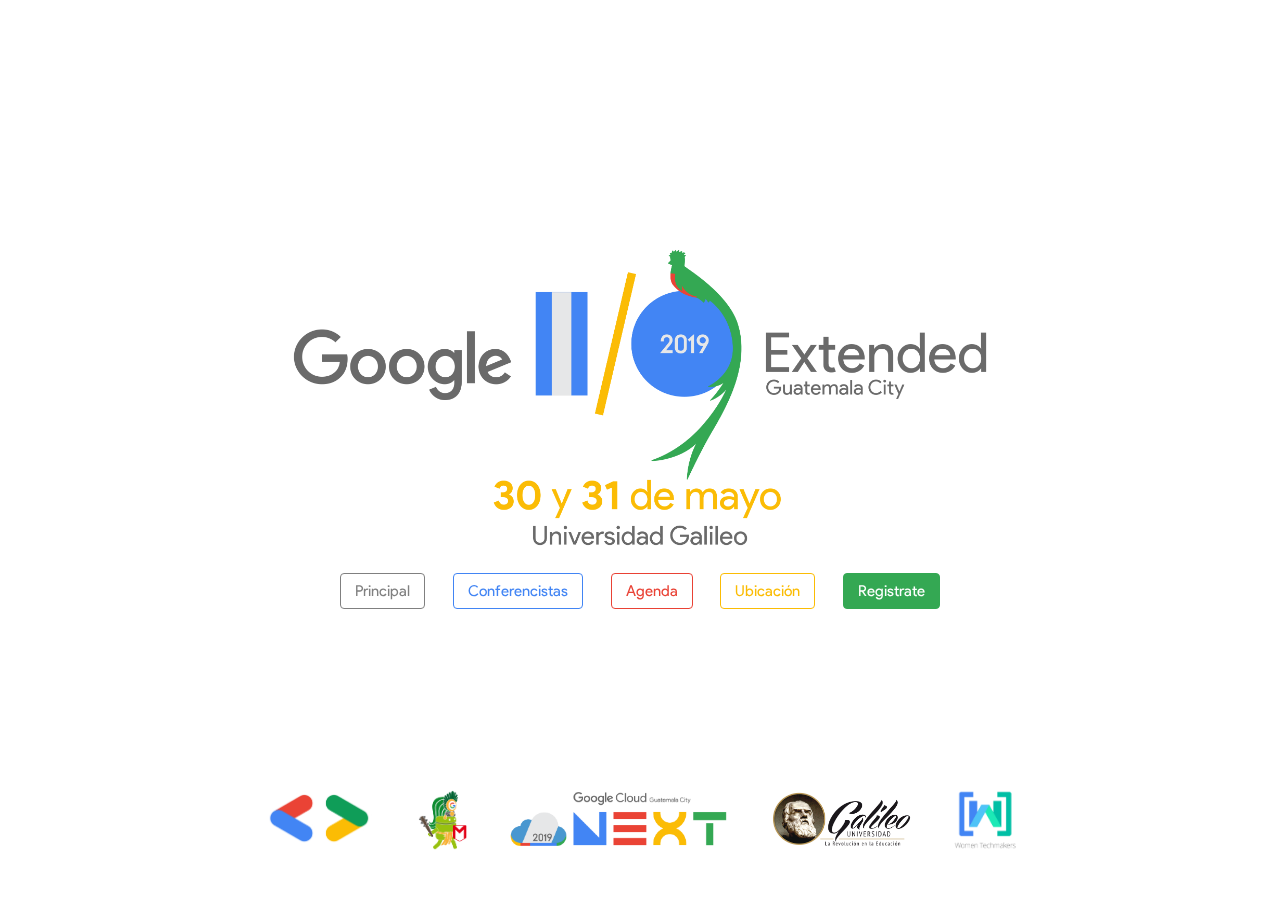
==== index.html @ 64873639 "Bug and typo fixed" ====
<!DOCTYPE html>
<html lang="en">
<head>
    <meta charset="UTF-8">
    <meta name="viewport" content="width=device-width, initial-scale=1.0">
    <meta http-equiv="X-UA-Compatible" content="ie=edge">

    <!-- Favicon -->
    <link rel="apple-touch-icon-precomposed" sizes="57x57" href="assets/img/favicon/apple-touch-icon-57x57.png" />
    <link rel="apple-touch-icon-precomposed" sizes="114x114" href="assets/img/favicon/apple-touch-icon-114x114.png" />
    <link rel="apple-touch-icon-precomposed" sizes="72x72" href="assets/img/favicon/apple-touch-icon-72x72.png" />
    <link rel="apple-touch-icon-precomposed" sizes="144x144" href="assets/img/favicon/apple-touch-icon-144x144.png" />
    <link rel="apple-touch-icon-precomposed" sizes="60x60" href="assets/img/favicon/apple-touch-icon-60x60.png" />
    <link rel="apple-touch-icon-precomposed" sizes="120x120" href="assets/img/favicon/apple-touch-icon-120x120.png" />
    <link rel="apple-touch-icon-precomposed" sizes="76x76" href="assets/img/favicon/apple-touch-icon-76x76.png" />
    <link rel="apple-touch-icon-precomposed" sizes="152x152" href="assets/img/favicon/apple-touch-icon-152x152.png" />
    <link rel="icon" type="image/png" href="assets/img/favicon/favicon-196x196.png" sizes="196x196" />
    <link rel="icon" type="image/png" href="assets/img/favicon/favicon-96x96.png" sizes="96x96" />
    <link rel="icon" type="image/png" href="assets/img/favicon/favicon-32x32.png" sizes="32x32" />
    <link rel="icon" type="image/png" href="assets/img/favicon/favicon-16x16.png" sizes="16x16" />
    <link rel="icon" type="image/png" href="assets/img/favicon/favicon-128.png" sizes="128x128" />
    <meta name="application-name" content="&nbsp;"/>
    <meta name="msapplication-TileColor" content="#FFFFFF" />
    <meta name="msapplication-TileImage" content="mstile-144x144.png" />
    <meta name="msapplication-square70x70logo" content="mstile-70x70.png" />
    <meta name="msapplication-square150x150logo" content="mstile-150x150.png" />
    <meta name="msapplication-wide310x150logo" content="mstile-310x150.png" />
    <meta name="msapplication-square310x310logo" content="mstile-310x310.png" />

    <!-- Importaciones -->
    <link rel="stylesheet" href="assets/css/main.min.css">
    <script src="assets/js/jquery.min.js" type="text/javascript"></script>
    <link rel="stylesheet" href="https://use.fontawesome.com/releases/v5.6.3/css/all.css" integrity="sha384-UHRtZLI+pbxtHCWp1t77Bi1L4ZtiqrqD80Kn4Z8NTSRyMA2Fd33n5dQ8lWUE00s/" crossorigin="anonymous">
    <script src="assets/js/staff.js" type="text/javascript"></script>
    <script src="assets/js/events.js" type="text/javascript"></script>
    


    <title>Google I/O Extended</title>
</head>
<body font-family="Product">
    <span id="background" class="background">
    </span>
    <span class="title-container">
        <span class="inner-container">
            <span id="title-container" class="title-container no-select">
                <span class="title">
                    <img id="innovation-logo" class="innovation-logo" src="" alt="">
                    <!-- Google I/O Extended -->
                </span>
                <!-- <span class="date">
                    <b>30</b> y <b>31</b> de mayo
                </span> -->
                <span class="title-menu">
                    <a id="home-access" class="btn-menu gray">Principal</a>
                    <a id="staff-access" class="btn-menu blue">Conferencistas</a>
                    <!-- <a id="projects-access" class="btn-menu red disabled">Codelabs</a> -->
                    <a id="agenda-access" class="btn-menu red">Agenda</a>
                    <a id="place-access" class="btn-menu yellow">Ubicación</a>
                    <a id="register-access" class="btn-menu green solid">Registrate</a>
                </span>
            </span>
        </span>
    </span>
    <span id="dynamic-information" class="dynamic-information">
        <!-- <span class="section-title">

        </span> -->
        <span class="section-body">
            
        </span>
    </span>
    <span id="dynamic-expanded-information" class="dynamic-expanded-information">
        <span class="section-body">
            
        </span>
        <!-- <span class="exit">
            <a id="exit-btn" class="exit-btn">
                <i class="fas fa-times"></i> Exit
            </a>
        </span> -->
    </span>
    <!-- <span id="copyright" class="copyright">© 2019 Laboratorio de Innovacion.</span> -->
    <span id="galileo-logo" class="galileo-logo">
        
    </span>
    <span id="back-container" class="back-container">
        <a id="back" class="btn-back">
            <i class="fas fa-arrow-left"></i>
        </a>
    </span>
</body>
</html>

<script>
    var months = ['Jan', 'Feb', 'Mar', 'Apr', 'May', 'Jun', 'Jul', 'Agu', 'Sep', 'Oct', 'Nov', 'Dec'];
    var inIndex = true;
    var isCarouselOn = false;
    var inExpanded = false;
    var orderStaff = new Array();

    var logos = ['assets/img/gdg.png', 'assets/img/maya.png', 'assets/img/logo2stroke.PNG', 'assets/img/galileo-logostroke.PNG', 'assets/img/wtm.png'];


    function generateHome(){
        var element = $('#dynamic-information');

        var html = '';
            html += '<span class="subtitle">';
            html += 'Información';
            html += '</span>';
            html += '<p>';
            html += 'El evento más grande de tecnologías de Google en Guatemala.  Se contará con 11 conferencistas internacionales para dos días llenos de conferencias técnicas de machine learning, cloud, mobile, web, y product strategy. Se tendrán dos jornadas, por la mañana, enfocado en estudiantes y charlas nivel principiante-intermedio y por la noche, para profesionales con contenido intermedio-avanzado. El evento no tiene ningún costo y las dos jornadas de ambos días están abiertas a todo público.';
            html += '</p>';
            html += '<span class="subtitle">';
            html += 'Lugar y Fecha';
            html += '</span>';
            html += '<p>';
            html += 'Se llevará a cabo en Universidad Galileo (Sede Central).<br>';
            html += '7a. Avenida, Calle Dr. Eduardo Suger Cofiño, zona 10.<br>';
            html += 'Los días 30 y 31 de mayo.<br><br>';
            html += '09:00 - 13:00 (estudiantes)<br>';
            html += '18:00 - 21:00 (profesionales)';
            html += '</p>';
        
        element.find('.section-body').html(html);
        
        element.css('opacity', '1');
        element.css('transform', 'translateY(0)');
        element.css('z-index', '1');
    }

    function generateAgenda(){
        var actualDay = 1;
        var separationCount = 0;
        var night = false;
        var element = $('#dynamic-information');

        var html = "";
            html += '<span class="agenda-container">';
            html += '<span class="subtitle">';
            html += 'Horario de 09:00 a 13:00';
            html += '</span>';
            html += '<p>';
            html += 'Jornada matutina enfocada en estudiantes, con conferencias de nivel principiante e intermedio.';
            html += '</p>';
            html += '<span class="subtitle">';
            html += 'Horario de 18:00 a 21:00';
            html += '</span>';
            html += '<p>';
            html += 'Jornada vespertina enfocada en profesionales, con conferencias de nivel intermedio y avanzado.';
            html += '</p>';

            html += '<span class="events-container">';

        var oldDay = '0';
        var oldHour = 25;
        var oldMinutes = '61';
        
        html += '<span class="day-selection">';
        html += '<span n="1" class="day-selector selected">';
        html += 'Jueves 30'
        html += '</span>';
        html += '<span n="2" class="day-selector">';
        html += 'Viernes 31'
        html += '</span>';
        html += '</span>';

        html += '<span class="time-selection">';
        html += '<span n="1" style="font-size: 16px;" class="time-selector selected">';
        html += '<i class="far fa-sun"></i>'
        html += '</span>';
        html += '<span n="2" style="font-size: 14px;" class="time-selector">';
        html += '<i class="far fa-moon"></i>'
        html += '</span>';
        html += '</span>';
        
        events.forEach((event)=>{
            if(event.tba != '1'){
                var hour = parseInt(event.time.substring(0, 2));
                if(hour >= 12){
                    ap = 'PM';
                    if(hour >= 18){
                        night = true;
                    }else{
                        night = false;
                    }
                    hour = (hour > 12)? hour - 12 : hour;
                }else{
                    ap = 'AM';
                    night = false;
                }
                var strHour = (hour < 10)? `0${hour}` : `${hour}`;
                var strMinutes = event.time.substring(3, 5);
                var strTime = `${strHour}:${strMinutes}`;

                if(oldMinutes == strMinutes && oldHour == hour){
                    strHour = '';
                    strMinutes = '';
                    strTime = '';
                    ap = '';
                }else{
                    oldHour = hour;
                    oldMinutes = strMinutes;
                }

                if(oldDay != event.day){
                    if(separationCount > 0) html += '</span>';
                    separationCount++;
                    html += (separationCount == 1)? `<span n="${separationCount}" class="day-card shown">` : `<span n="${separationCount}" class="day-card">`;
                    html += '<span class="event-date">';
                    if(event.day == 30) html += 'Jueves, 30 de mayo';
                    else if(event.day == 31) html += 'Viernes, 31 de mayo';
                    html += '</span>';
                    oldDay = event.day;
                }

                html += (night)? '<span class="event-card night">' : '<span class="event-card shown">';

                // var speaker;
                // var finded = false;
                // for(var i = 0; i < staff.length; i++){
                //     //console.log(event.speaker);
                //     speaker = staff[i];
                //     if(speaker.name == event.speaker){
                //         finded = true;
                //         break;
                //     }
                // }

                
                html += (night)? '<span class="event-time night">' : '<span class="event-time">';
                html += '<span class="time">';
                html += strTime;
                html += '</span>';
                html += '<span class="m">';
                html += ap;
                html += '</span>';
                html += '</span>';

                // if(finded){
                //     html += '<span class="staff-image">';
                //     html += `<img class="img" img-path="assets/img/${speaker.image}" src="assets/img/${speaker.image}">`;
                //     html += '</span>';
                // }else html += '<span class="staff-image"></span>';

                html += '<span class="event-information">';
                html += '<span class class="date">';
                html += '</span>';
                html += '<span class="event-title">'; 
                html += event.name;
                html += '</span>';
                html += '<span class="subjects-container">';
                html += '<span class="event-ubication"><i class="fas fa-map-marker"></i>';
                html += event.place;
                html += '</span>';
                event.subjects.forEach((subject)=>{
                    html += '<span class="event-subject"><i class="fas fa-circle"></i>';
                    html += subject;
                    html += '</span>';
                });
                html += '</span>';
                html += '</span>';

                html += '</span>';
            }
        });

        html += '</span>';
        html += '</span>';

        html += '</span>';

        element.find('.section-body').html(html);
        element.css('opacity', '1');
        element.css('transform', 'translateY(0)');
        element.css('z-index', '1');

        $('.day-selector').click((event)=>{
            element = $(event.currentTarget);
            if(!element.hasClass('selected')){
                var index = element.attr('n');
                //console.log(index);
                $('.day-selector').each((i, selector)=>{
                    if(selector.classList.contains('selected')) selector.classList.remove('selected');
                    if(selector.getAttribute('n') == index){
                        selector.classList.add('selected');
                    }
                });
                $('.day-card').each((i, card)=>{
                    if(card.classList.contains('shown')) card.classList.remove('shown');
                    if(card.getAttribute('n') == index){
                        card.classList.add('shown');
                    }
                });
            }
        });

        $('.time-selector').click((event)=>{
            element = $(event.currentTarget);
            if(!element.hasClass('selected')){
                var index = element.attr('n');
                //console.log(index);
                $('.time-selector').each((i, selector)=>{
                    if(selector.classList.contains('selected')) selector.classList.remove('selected');
                    if(selector.getAttribute('n') == index){
                        selector.classList.add('selected');
                    }
                });
                $('.day-card').each((i, card)=>{
                    $(card).find('.event-card').each((j, event)=>{
                        if(index == 1){
                            if(!event.classList.contains('night')) event.classList.add('shown');
                            else event.classList.remove('shown');
                        }else if(index == 2){
                            if(event.classList.contains('night')) event.classList.add('shown');
                            else event.classList.remove('shown');
                        }
                    });
                });
            }
        });
    }

    function generateRegister(){
        var element = $('#dynamic-information');

        var html = "";
        html += '<link href="//cdn-images.mailchimp.com/embedcode/classic-10_7.css" rel="stylesheet" type="text/css">';
        html += '<style type="text/css">';
        html += '#mc_embed_signup{clear:left; font:14px; }';
        html += '</style>';
        html += '<div id="mc_embed_signup" class="register-container">';
        html += '<form action="https://galileo.us18.list-manage.com/subscribe/post?u=2ce9b0b87f346aca80c5c4aff&amp;id=b5b5c7069b" method="post" id="mc-embedded-subscribe-form" name="mc-embedded-subscribe-form" class="validate" target="_blank" novalidate>';
        html += '<div id="mc_embed_signup_scroll">';
        html += '<div class="indicates-required"><span class="asterisk">*</span> indicates required</div>';
        html += '<div class="mc-field-group">';
        html += '<label for="mce-FNAME">Nombres  <span class="asterisk">*</span>';
        html += '</label>';
        html += '<input type="text" value="" name="FNAME" class="required" id="mce-FNAME">';
        html += '</div>';
        html += '<div class="mc-field-group">';
        html += '<label for="mce-LNAME">Apellidos  <span class="asterisk">*</span>';
        html += '</label>';
        html += '<input type="text" value="" name="LNAME" class="required" id="mce-LNAME">';
        html += '</div>';
        html += '<div class="mc-field-group">';
        html += '<label for="mce-EMAIL">Correo electrónico  <span class="asterisk">*</span>';
        html += '</label>';
        html += '<input type="email" value="" name="EMAIL" class="required email" id="mce-EMAIL">';
        html += '</div>';
        html += '<div class="mc-field-group size1of2">';
        html += '<label for="mce-PHONE">Teléfono  <span class="asterisk">*</span>';
        html += '</label>';
        html += '<input type="text" name="PHONE" class="required" value="" id="mce-PHONE">';
        html += '</div>';
        html += '<div class="mc-field-group input-group">';
        html += '<strong>¿Qué tema te interesa más?  <span class="asterisk">*</span>';
        html += '</strong>';
        html += '<ul><li><input type="radio" value="Machine Learning" name="TOPIC" id="mce-TOPIC-0"><label for="mce-TOPIC-0">Machine Learning</label></li>';
        html += '<li><input type="radio" value="Cloud" name="TOPIC" id="mce-TOPIC-1"><label for="mce-TOPIC-1">Cloud</label></li>';
        html += '<li><input type="radio" value="Mobile" name="TOPIC" id="mce-TOPIC-2"><label for="mce-TOPIC-2">Mobile</label></li>';
        html += '<li><input type="radio" value="Product Design" name="TOPIC" id="mce-TOPIC-3"><label for="mce-TOPIC-3">Product Design</label></li>';
        html += '<li><input type="radio" value="UI/UX" name="TOPIC" id="mce-TOPIC-4"><label for="mce-TOPIC-4">UI/UX</label></li>';
        html += '<li><input type="radio" value="Web" name="TOPIC" id="mce-TOPIC-5"><label for="mce-TOPIC-5">Web</label></li>';
        html += '</ul>';
        html += '</div>';
        html += '<div class="mc-field-group input-group">';
        html += '<strong>¿En qué horario participarás? </strong>';
        html += '<ul><li><input type="checkbox" value="1" name="group[4601][1]" id="mce-group[4601]-4601-0"><label for="mce-group[4601]-4601-0">Jueves 30 de mayo de 9:00 a 13:00 horas</label></li>';
        html += '<li><input type="checkbox" value="2" name="group[4601][2]" id="mce-group[4601]-4601-1"><label for="mce-group[4601]-4601-1">Jueves 30 de mayo de 18:00 a 21:00 horas</label></li>';
        html += '<li><input type="checkbox" value="4" name="group[4601][4]" id="mce-group[4601]-4601-2"><label for="mce-group[4601]-4601-2">Viernes 31 de mayo de 9:00 a 13:00 horas</label></li>';
        html += '<li><input type="checkbox" value="8" name="group[4601][8]" id="mce-group[4601]-4601-3"><label for="mce-group[4601]-4601-3">Viernes 31 de mayo de 18:00 a 21:00 horas</label></li>';
        html += '</ul>';
        html += '</div>';
        html += '<div id="mce-responses" class="clear">';
        html += '<div class="response" id="mce-error-response" style="display:none"></div>';
        html += '<div class="response" id="mce-success-response" style="display:none"></div>';
        html += '</div>    <!-- real people should not fill this in and expect good things - do not remove this or risk form bot signups-->';
        html += '<div style="position: absolute; left: -5000px;" aria-hidden="true"><input type="text" name="b_2ce9b0b87f346aca80c5c4aff_b5b5c7069b" tabindex="-1" value=""></div>';
        html += '<div class="clear"><input type="submit" value="Registrarme" name="subscribe" id="mc-embedded-subscribe" class="button"></div>';
        html += '</div>';
        html += '</form>';
        html += '</div>';

        element.find('.section-body').html(html);
        element.css('opacity', '1');
        element.css('transform', 'translateY(0)');
        element.css('z-index', '1');
    }

    function generateExpandedStaff(img_path, name, gde){
        inExpanded = true;

        var findedStaff;
        staff.forEach((staffMember)=>{
            if(staffMember.name == name){
                findedStaff = staffMember;
            }
        });

        var element = $('#dynamic-expanded-information');
        var html = '';

        html += '<span class="staff-expanded-card">';
        html += '<span class="staff-image">';
        html += `<img class="img" src="${img_path}">`;

        if(gde[0] != undefined) html += '<span class="gde-banner"><span class="img-container"><img src="assets/img/gde.png"></span></span>';

        html += '</span>';

        html += '<span class="staff-name">';
        html += `<span class="staff-flag"><img src="assets/img/${findedStaff.nationality}.png"></span>`;
        html += name;
        html += '</span>';
        html += `<span class="staff-company">${findedStaff.company}</span>`;
        html += `<span class="staff-information">${findedStaff.information}</span>`;

        html += '<span class="events-container">';

        var oldDay = '0';
        events.forEach((event)=>{
            if(event.speaker == name){

                var hour = parseInt(event.time.substring(0, 2));
                var ap = (hour >= 12)? 'PM' : 'AM';
                hour = (hour > 12)? hour - 12 : hour;
                var strHour = (hour < 10)? `0${hour}` : `${hour}`;
                var strMinutes = event.time.substring(3, 5);

                if(oldDay != event.day){
                    html += '<span class="event-date">';
                    if(event.day == 30) html += 'Jueves, 30 de mayo';
                    else if(event.day == 31) html += 'Viernes, 31 de mayo';
                    html += '</span>';
                    oldDay = event.day;
                }

                html += '<span class="event-card">';

                html += '<span class="event-time">';
                html += '<span class="time">';
                html += `${strHour}:${strMinutes}`;
                html += '</span>';
                html += '<span class="m">';
                html += ap;
                html += '</span>';
                html += '</span>';

                html += '<span class="event-information">';
                html += '<span class class="date">';
                html += '</span>';
                html += '<span class="event-title">';
                html += event.name;
                html += '</span>';
                html += '<span class="subjects-container">';
                html += '<span class="event-ubication"><i class="fas fa-map-marker"></i>';
                html += event.place;
                html += '</span>';
                event.subjects.forEach((subject)=>{
                    html += '<span class="event-subject"><i class="fas fa-circle"></i>';
                    html += subject;
                    html += '</span>';
                });
                html += '</span>';
                html += '</span>';

                html += '</span>';
            }
        });

        html += '</span>';
        html += '</span>';

        html += '</span>';

        element.find('.section-body').html(html);

        setTimeout(()=>{
            $('#dynamic-information').css('display', 'none');
        }, 300);
        $('#dynamic-expanded-information').css('width', '100vw');
        $('#dynamic-expanded-information').css('height', '100vh');
        $('#dynamic-expanded-information').css('opacity', '1');
    }

    function hideExpanded(){
        inExpanded = false;
        $('#dynamic-information').css('display', 'flex');
        setTimeout(()=>{
            $('#dynamic-expanded-information').find('.section-body').html('');
            $('#dynamic-expanded-information').css('height', 'auto');
        }, 300);
        $('#dynamic-expanded-information').css('opacity', '0');
        
    }

    function getSecondName(name){
        return name.split(" ")[1];
    }

    function generateStaff(){
        var element = $('#dynamic-information');
        //element.find('.section-title').html('STAFF');
        var html = '';
        
        
        html += '<span class="staff-container">';

        html += '<p class="helper">Para ver más información sobre el conferencista presiona sobre su imagen.</p>'

        orderStaff.forEach(element => {
            html += `<span class="staff-card ${element.job}">`;
            //html += `<img class="staff-bg" src="assets/img/${element.image}">`;
            html += '<span class="staff-image">';
            html += `<img class="img" img-path="assets/img/${element.image}" src="">`;
            if(element.gde != null){
                html += '<span class="gde-banner"><span class="img-container"><img src="assets/img/gde.png"></span></span>';
            }
            html += '<span class="staff-job">';
            html += 'Ver más';
            html += '</span>';
            html += '</span>';
            html += '<span class="staff-name">';
            html += `<span class="staff-flag"><img src="assets/img/${element.nationality}.png"></span>`;
            html += element.name;
            html += '</span>';
            html += '<span class="staff-company">';
            html += element.company;
            html += '</span>';
            html += '<span class="staff-information">';
            html += '<p>';
            html += element.information;
            html += '</p>';
            html += '</span>';
            html += '</span>';
        });
        html += '</span>';
        element.find('.section-body').html(html);

        element.find('.section-body').find('.staff-container').find('.staff-card').each((index, element) => {
            var actualImg = $(element).find('.staff-image');
            
            actualImg.find('.img')[0].onload = () => {
                actualImg.css('opacity', '1');
                actualImg.css('transform', 'scale(1)');
            }

            actualImg.find('.img').attr('src', actualImg.find('.img').attr('img-path'));
        });

        element.css('opacity', '1');
        element.css('transform', 'translateY(0)');
        element.css('z-index', '1');

        $('.staff-image').click((event)=>{
            element = $(event.currentTarget);
            var image_path = element.find('.img').attr('src');
            var name = element.parent().find('.staff-name').text();
            var gde = element.find('.gde-banner');
            generateExpandedStaff(image_path, name, gde);
        });
    }

    function hideIndex(){
        inIndex = false;
        $('#copyright').css('bottom', '-23px');
        $('#galileo-logo').css('bottom', '-140px');
        $('#title-container').css('opacity', '0');
        $('#title-container').css('transform', 'translateY(20px)');
        $('#background').css('opacity', '0');
        $('#back-container').find('.btn-back').css('transform', 'translateX(0)');
        $('body').css('overflow-y', 'auto');
        $('#title-container').css('z-index', '-1');

        window.scroll({
            top: 0, 
            left: 0, 
            behavior: 'smooth'
        });
    }

    function showIndex(){
        $('#copyright').css('bottom', '130px');
        $('#galileo-logo').css('bottom', '0');
        var element = $('#title-container');
        element.css('opacity', '1');
        element.css('transform', 'translateY(0)');
        $('#background').css('opacity', '1');
        $('#back-container').find('.btn-back').css('transform', 'translateX(-85px)');
        element = $('#dynamic-information');
        element.css('opacity', '0');
        element.css('transform', 'translateY(-40px)');
        element.css('z-index', 0);
        element.css('padding', '15px 15px 70px 15px');
        $('body').css('overflow-y', 'hidden');
        $('#title-container').css('z-index', '1');
        $('#background').removeClass('unfocused');
        setTimeout(()=>{
            element.find('.section-body').html('');
        },400);
        inIndex = true;
    }

    $(window).resize(()=>{
        if(inIndex){
            if($(window).width() > 650){
                $('#innovation-logo').attr('src','assets/img/logo1stroke.png');
                $('.background').html('<img src="" alt="">');
                $('.background').find('img')[0].onload = () => {
                    $('.background').css('opacity', '1');
                    $('.background').css('transform', 'scale(1)');
                }
                $('.background').find('img').attr('src','assets/img/image93.gif');
                var html = '';
                html += '<img src="" img-path="assets/img/gdg.png" alt="GDG">';
                html += '<img src="" img-path="assets/img/maya.png" alt="GDG Guatemala">';
                html += '<img src="" img-path="assets/img/logo2stroke.PNG" alt="Google Cloud Next">';
                html += '<img src="" img-path="assets/img/galileo-logostroke.PNG" alt="Universidad Galileo">';
                html += '<img src="assets/img/wtm.png" alt="Women Tech Maker">';
                $("#galileo-logo").html(html);

                $("#galileo-logo").find('img').each((index, element)=>{
                    element.onload = () => {
                        $(element).css('opacity', '1');
                    }

                    $(element).attr('src', $(element).attr('img-path'));
                });
            }else{
                $('#innovation-logo').attr('src','assets/img/logo3.png');
                $('.background').html('');
                var html = '';
                html += '<span class="external-container">';
                html += '<span class="left-logo">';
                html += '<img src="">';
                html += '</span>';
                html += '<span class="center-logo">';
                html += '<img src="">';
                html += '</span>';
                html += '<span class="right-logo">';
                html += '<img src="">';
                html += '</span>';
                html += '</span>';
                $("#galileo-logo").html(html);
                activateCarousel();
            }
        }
    });

    function generatePlace(){
        var element = $('#dynamic-information');
        var html = '';
        html += '<span class="map-container">';
        html += '<iframe src="https://www.google.com/maps/embed?pb=!1m18!1m12!1m3!1d3860.8173365635653!2d-90.50785318464814!3d14.60947918077454!2m3!1f0!2f0!3f0!3m2!1i1024!2i768!4f13.1!3m3!1m2!1s0x8589a3b512ee9afb%3A0xc8255d5feb146d4a!2sUniversidad+Galileo!5e0!3m2!1sen!2sgt!4v1557936136742!5m2!1sen!2sgt" width="800" height="600" frameborder="0" style="border:0" allowfullscreen></iframe>';
        html += '</span>';
        element.find('.section-body').html(html);

        element.css('opacity', '1');
        element.css('transform', 'translateY(0)');
        element.css('z-index', '1');
    }

    function activateCarousel(){
        var index = 4;

        var leftElement = $('#galileo-logo').find('.external-container').find('.left-logo').find('img');
        leftElement[0].onload = () => {
            leftElement.css('opacity', '1');
        };
        leftElement.attr('src', logos[3]);
        var centerElement = $('#galileo-logo').find('.external-container').find('.center-logo').find('img');
        centerElement[0].onload = () => {
            centerElement.css('opacity', '1');
        };
        centerElement.attr('src', logos[2]);
        var rightElement = $('#galileo-logo').find('.external-container').find('.right-logo').find('img');
        rightElement[0].onload = () => {
            rightElement.css('opacity', '1');
        };
        rightElement.attr('src', logos[1]);

        if(!isCarouselOn){
            isCarouselOn = true;
            setInterval(()=>{
            
                if(inIndex){
                    var xc = $('#galileo-logo').find('.external-container');
                    var left = xc.find('.left-logo');
                    var right = xc.find('.right-logo');
                    var center = xc.find('.center-logo');

                    right.find('img').attr('src', logos[index++%5]);

                    left.removeClass('left-logo');
                    left.addClass('center-logo');

                    center.removeClass('center-logo');
                    center.addClass('right-logo');

                    right.removeClass('right-logo');
                    right.addClass('left-logo');

                    left.css('transition', '3s ease');
                    left.css('right', 0);
                    left.css('left', 0);

                    center.css('right', '-100%');
                    center.css('left', '100%');

                    right.css('transition', 'none');
                    right.css('left', '-100%');
                    right.css('right', '100%');
                }
            }, 3000);
        } 
    }

    $(document).ready(()=>{

        if(window.location.hash) {
            var hash = window.location.hash.substring(1); //Puts hash in variable, and removes the # character
            if(hash == 'register'){
                hideIndex();
                generateRegister();
            }
            // hash found
        } else {
            // No hash found
        }

        var inserted = false;
        staff.forEach((element, index) => {
            inserted = false;
            if(orderStaff.length == 0){
                orderStaff.unshift(element);
            }else{
                orderStaff.forEach((actualElement, actualIndex) => {
                    var comp = getSecondName(element.name).localeCompare(getSecondName(actualElement.name), 'en', {sensitivity: 'base'});
                    if((comp == -1 || comp == 0) && !inserted){
                        //console.log('SE CUMPLE');
                        orderStaff.splice(actualIndex, 0, element);
                        inserted = true;
                    }
                });
                if(!inserted){
                    orderStaff.push(element);
                }
            }
        });

        console.log();
        $('#innovation-logo')[0].onload = ()=>{
            if(inIndex) $('.title-container').css('opacity', '1');
        };

        if($(window).width() > 650){
            $('#innovation-logo').attr('src','assets/img/logo1stroke.png');
            $('.background').html('<img src="" alt="">');
            $('.background').find('img')[0].onload = () => {
                if(inIndex) $('.background').css('opacity', '1');
                $('.background').css('transform', 'scale(1)');
            }
            $('.background').find('img').attr('src','assets/img/image93.gif');
            var html = '';
            html += '<img src="" img-path="assets/img/gdg.png" alt="GDG">';
            html += '<img src="" img-path="assets/img/maya.png" alt="GDG Guatemala">';
            html += '<img src="" img-path="assets/img/logo2stroke.PNG" alt="Google Cloud Next">';
            html += '<img src="" img-path="assets/img/galileo-logostroke.PNG" alt="Universidad Galileo">';
            html += '<img src="assets/img/wtm.png" alt="Women Tech Maker">';
            $("#galileo-logo").html(html);

            $("#galileo-logo").find('img').each((index, element)=>{
                element.onload = () => {
                    $(element).css('opacity', '1');
                }

                $(element).attr('src', $(element).attr('img-path'));
            });
        }else{
            $('#innovation-logo').attr('src','assets/img/logo3.png');
            $('.background').html('');
            var html = '';
            html += '<span class="external-container">';
            html += '<span class="left-logo">';
            html += '<img src="">';
            html += '</span>';
            html += '<span class="center-logo">';
            html += '<img src="">';
            html += '</span>';
            html += '<span class="right-logo">';
            html += '<img src="">';
            html += '</span>';
            html += '</span>';
            $("#galileo-logo").html(html);
            activateCarousel();
        }

        $('.btn-menu').click((event)=>{
            if(!$(event.currentTarget).hasClass('disabled')){
                hideIndex();

                var element = event.target;
                switch(element.id){
                    case 'home-access':{
                        generateHome();
                    }break;
                    case 'staff-access':{
                        generateStaff();
                    }break;
                    case 'agenda-access':{
                        generateAgenda();
                    }break;
                    case 'place-access':{
                        $('#dynamic-information').css('padding', '0');
                        generatePlace();
                    }break;
                    case 'register-access':{
                        generateRegister();
                    }break;
                }
            }
        });

        $('#back').click(()=>{
            if(inExpanded) hideExpanded();
            else showIndex();
        });
    });
</script>
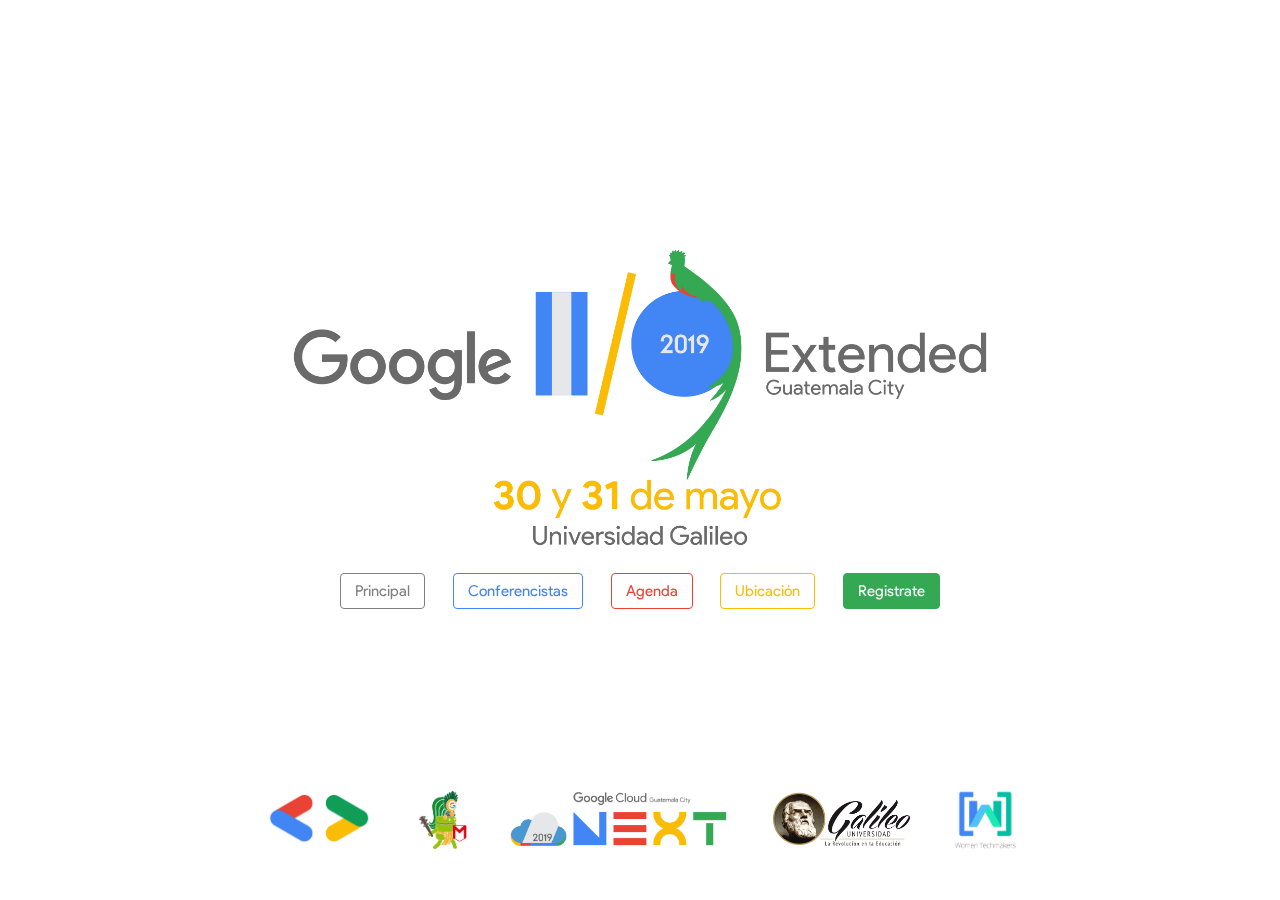
==== commit 8e2eb831: "Agenda design changes" ====
--- a/index.html
+++ b/index.html
@@ -167,11 +167,11 @@
         html += '</span>';
 
         html += '<span class="time-selection">';
-        html += '<span n="1" style="font-size: 16px;" class="time-selector selected">';
-        html += '<i class="far fa-sun"></i>'
-        html += '</span>';
-        html += '<span n="2" style="font-size: 14px;" class="time-selector">';
-        html += '<i class="far fa-moon"></i>'
+        html += '<span n="1" class="time-selector selected">';
+        html += '<i style="font-size: 20px;" class="far fa-sun"></i> Día'
+        html += '</span>';
+        html += '<span n="2" class="time-selector">';
+        html += '<i style="font-size: 18px;" class="far fa-moon"></i> Noche'
         html += '</span>';
         html += '</span>';
         
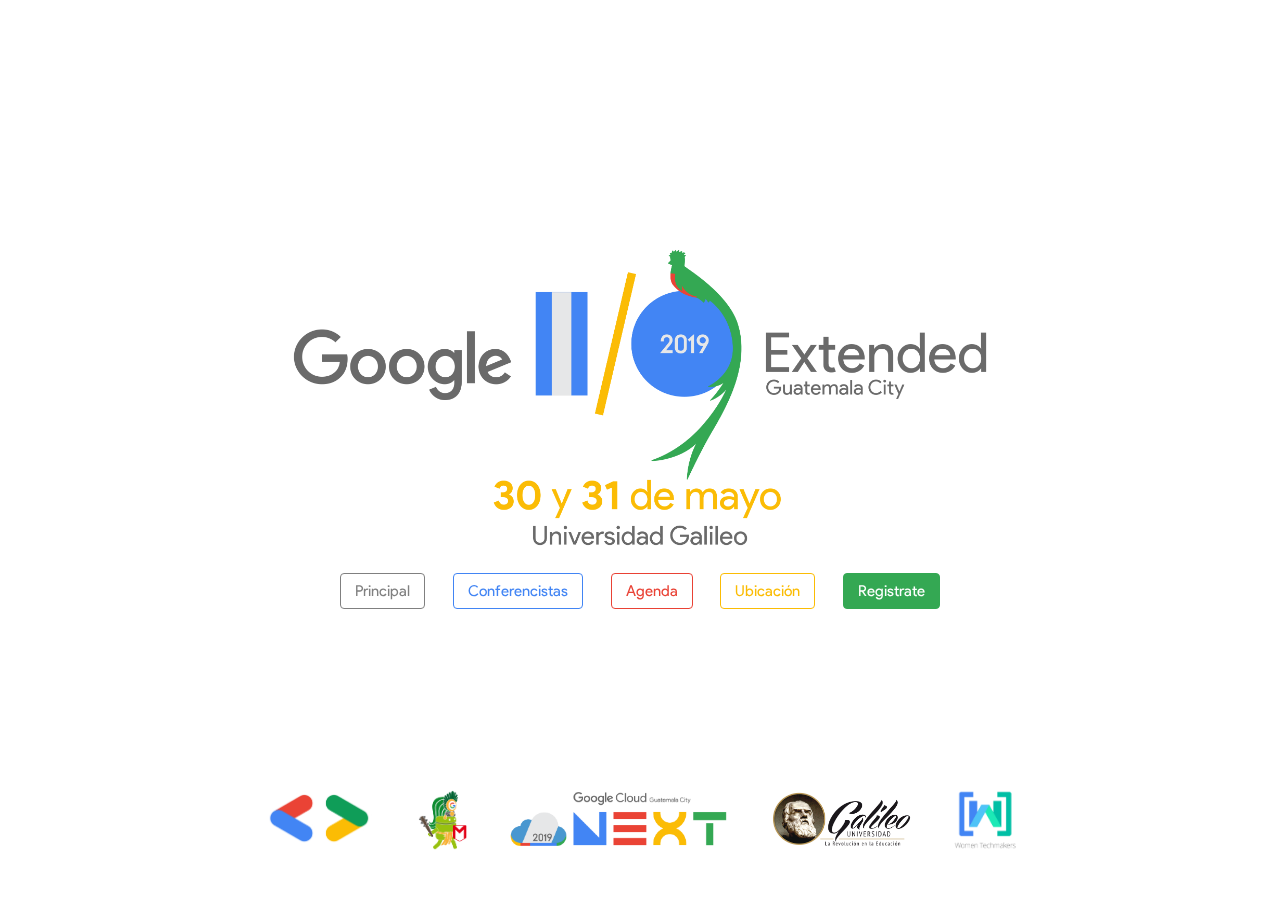
==== commit 5c7238d2: "Bug fixed" ====
--- a/index.html
+++ b/index.html
@@ -437,7 +437,7 @@
                     oldDay = event.day;
                 }
 
-                html += '<span class="event-card">';
+                html += '<span class="event-card shown">';
 
                 html += '<span class="event-time">';
                 html += '<span class="time">';
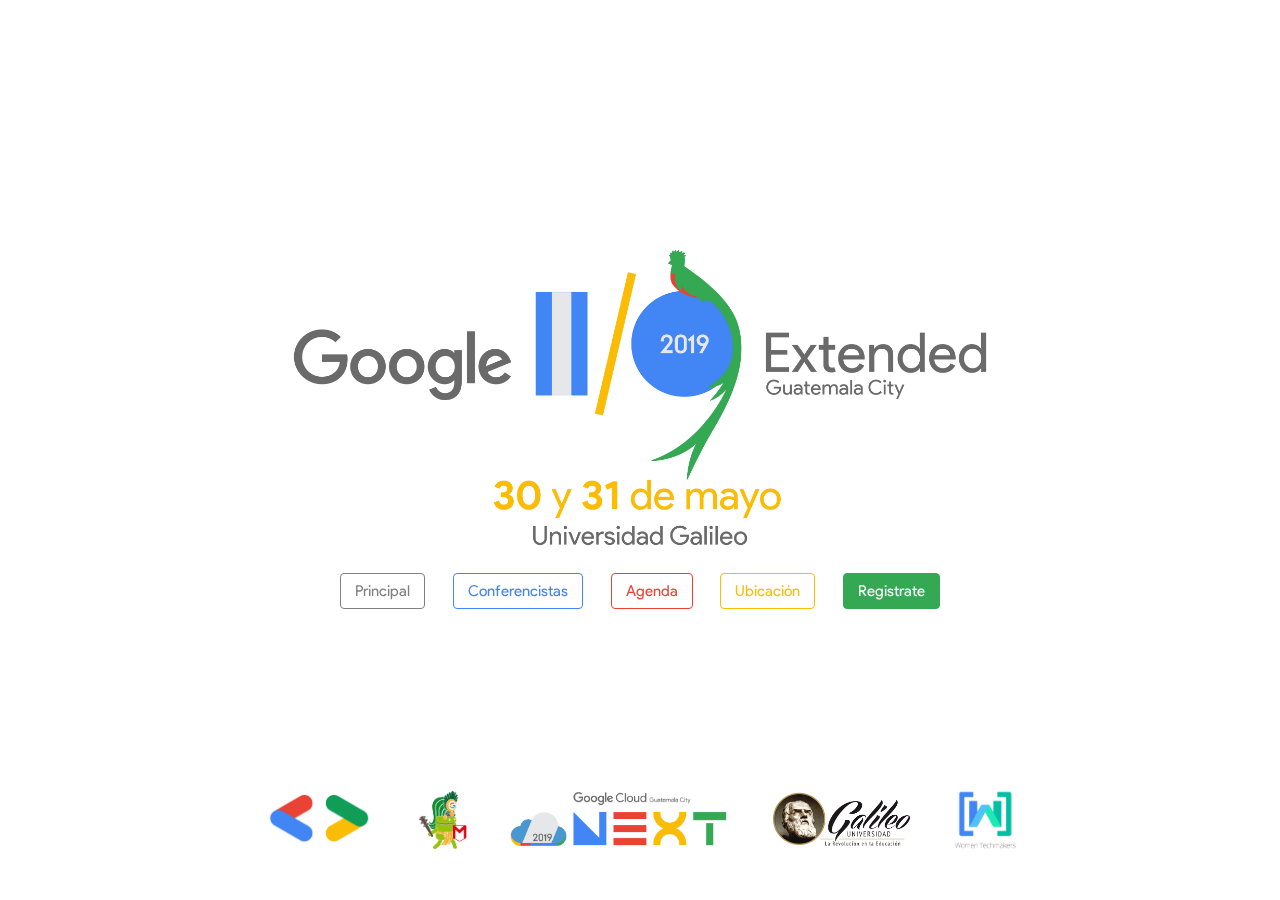
==== commit 116df0d1: "Description and speaker added to agenda view" ====
--- a/index.html
+++ b/index.html
@@ -217,16 +217,16 @@
 
                 html += (night)? '<span class="event-card night">' : '<span class="event-card shown">';
 
-                // var speaker;
-                // var finded = false;
-                // for(var i = 0; i < staff.length; i++){
-                //     //console.log(event.speaker);
-                //     speaker = staff[i];
-                //     if(speaker.name == event.speaker){
-                //         finded = true;
-                //         break;
-                //     }
-                // }
+                var speaker;
+                var finded = false;
+                for(var i = 0; i < staff.length; i++){
+                    //console.log(event.speaker);
+                    speaker = staff[i];
+                    if(speaker.name == event.speaker){
+                        finded = true;
+                        break;
+                    }
+                }
 
                 
                 html += (night)? '<span class="event-time night">' : '<span class="event-time">';
@@ -237,12 +237,6 @@
                 html += ap;
                 html += '</span>';
                 html += '</span>';
-
-                // if(finded){
-                //     html += '<span class="staff-image">';
-                //     html += `<img class="img" img-path="assets/img/${speaker.image}" src="assets/img/${speaker.image}">`;
-                //     html += '</span>';
-                // }else html += '<span class="staff-image"></span>';
 
                 html += '<span class="event-information">';
                 html += '<span class class="date">';
@@ -260,6 +254,26 @@
                     html += '</span>';
                 });
                 html += '</span>';
+
+                if(event.description != 'TBA' && event.description != '' && event.description != null){
+                    html += '<span class="event-description">';
+                    html += event.description;
+                    html += '</span>';
+                }
+
+                
+                if(finded){
+                    html += '<span class="event-speaker">';
+                    html += '<span class="staff-image">';
+                    html += `<img class="img" img-path="assets/img/${speaker.image}" src="assets/img/${speaker.image}">`;
+                    html += '</span>';
+                    html += '<span class="staff-name">';
+                    html += speaker.name;
+                    // html += '<span class="staff-expand">Ver más</span>';
+                    html += '</span>';
+                    html += '</span>';
+                }
+
                 html += '</span>';
 
                 html += '</span>';
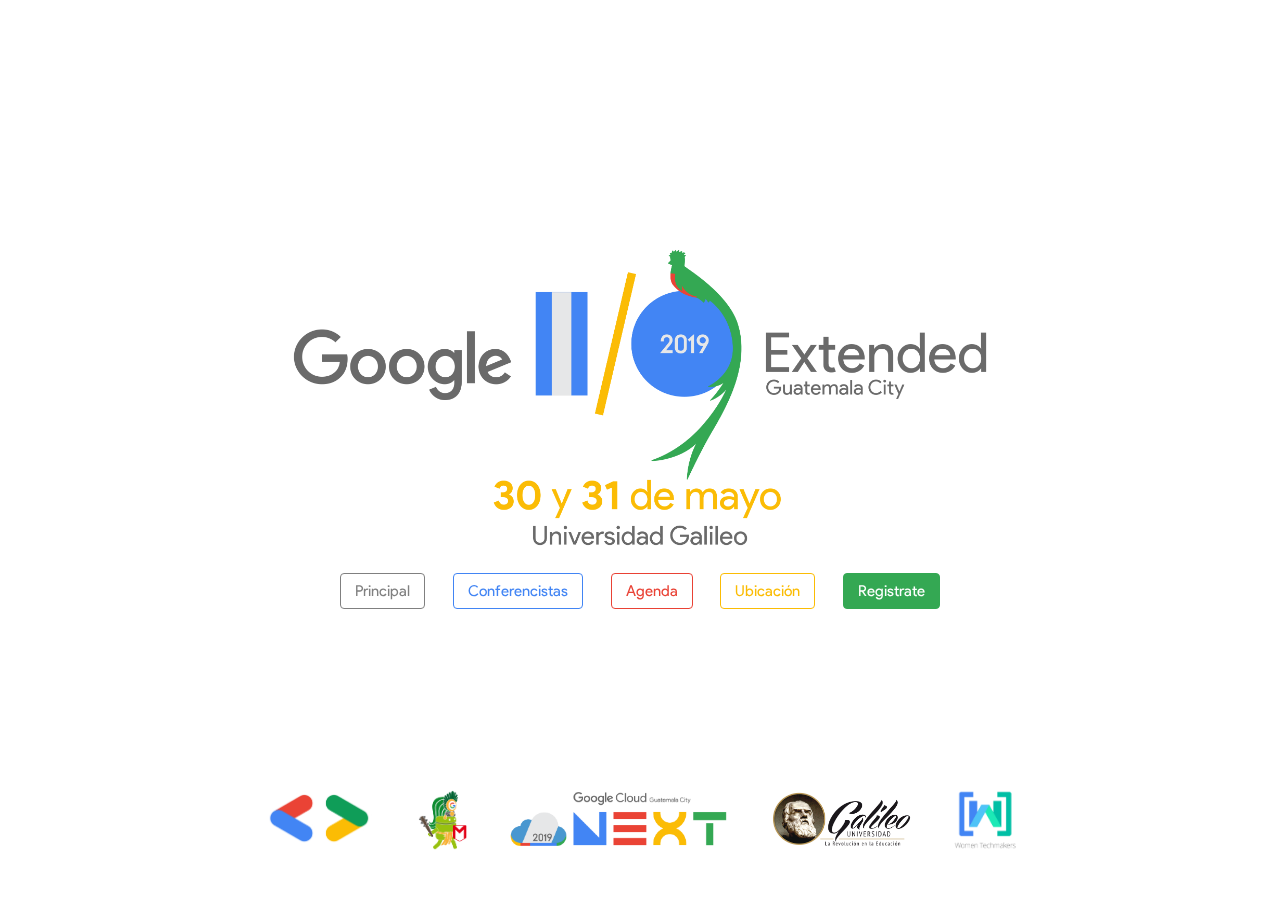
==== commit 0bba5394: "Color to subjects added" ====
--- a/index.html
+++ b/index.html
@@ -33,6 +33,7 @@
     <link rel="stylesheet" href="https://use.fontawesome.com/releases/v5.6.3/css/all.css" integrity="sha384-UHRtZLI+pbxtHCWp1t77Bi1L4ZtiqrqD80Kn4Z8NTSRyMA2Fd33n5dQ8lWUE00s/" crossorigin="anonymous">
     <script src="assets/js/staff.js" type="text/javascript"></script>
     <script src="assets/js/events.js" type="text/javascript"></script>
+    <script src="assets/js/subjects.js" type="text/javascript"></script>
     
 
 
@@ -249,7 +250,8 @@
                 html += event.place;
                 html += '</span>';
                 event.subjects.forEach((subject)=>{
-                    html += '<span class="event-subject"><i class="fas fa-circle"></i>';
+                    html += '<span class="event-subject">';
+                    html += (subjects[subject] == null)?  '<i style="color: gray;" class="fas fa-circle"></i>' : `<i style="color: #${subjects[subject]};" class="fas fa-circle"></i>`;
                     html += subject;
                     html += '</span>';
                 });
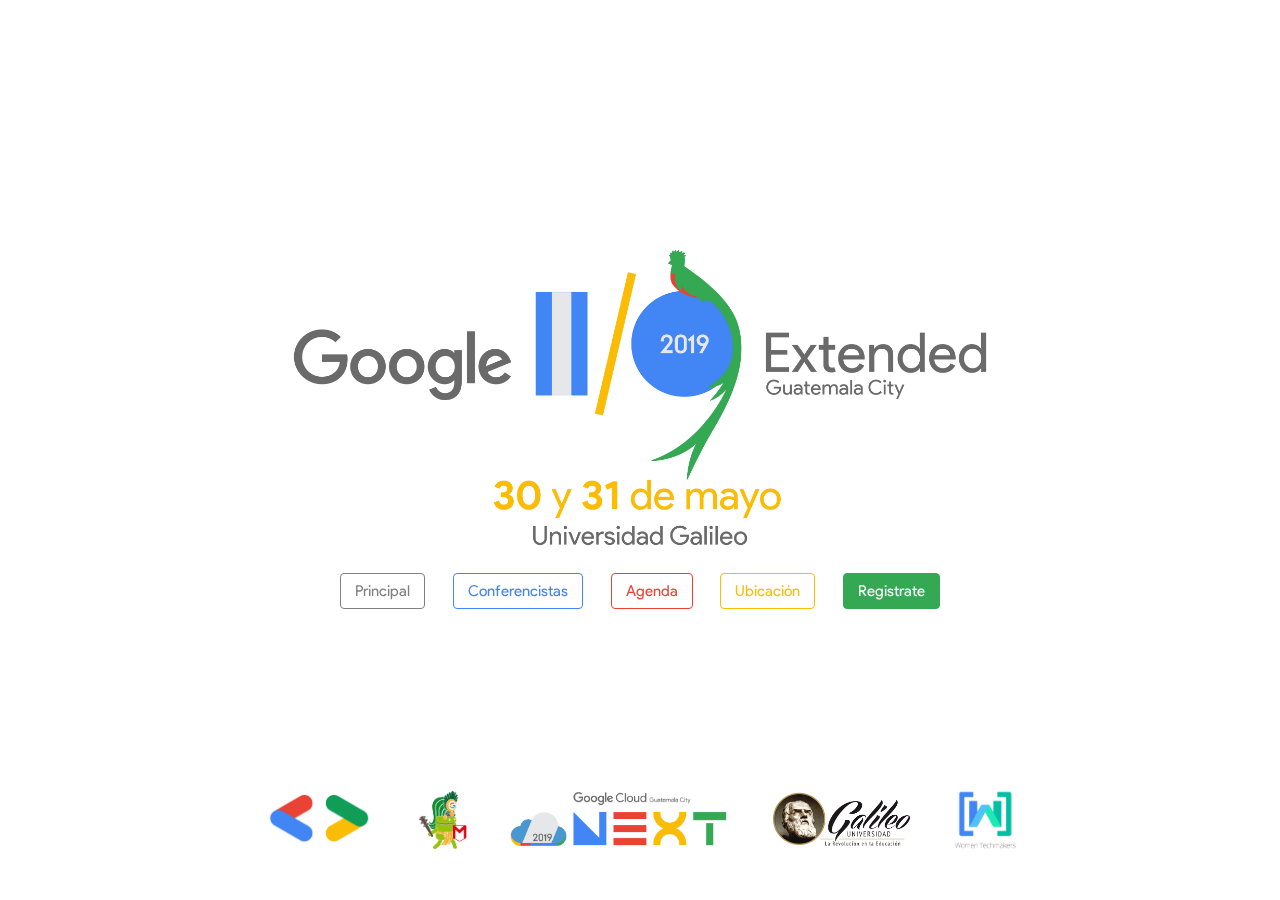
==== commit bbb966a5: "Speakers without image" ====
--- a/index.html
+++ b/index.html
@@ -34,6 +34,7 @@
     <script src="assets/js/staff.js" type="text/javascript"></script>
     <script src="assets/js/events.js" type="text/javascript"></script>
     <script src="assets/js/subjects.js" type="text/javascript"></script>
+    <script src="assets/js/config.js" type="text/javascript"></script>
     
 
 
@@ -267,7 +268,7 @@
                 if(finded){
                     html += '<span class="event-speaker">';
                     html += '<span class="staff-image">';
-                    html += `<img class="img" img-path="assets/img/${speaker.image}" src="assets/img/${speaker.image}">`;
+                    html += (speaker.image == null)? '' : `<img class="img" img-path="assets/img/${speaker.image}" src="assets/img/${speaker.image}">`;
                     html += '</span>';
                     html += '<span class="staff-name">';
                     html += speaker.name;
@@ -335,6 +336,14 @@
                     });
                 });
             }
+        });
+
+        if(config.day == '31') $('.day-selector').each((index, selector)=>{
+            if(selector.getAttribute('n') == 2) selector.click();
+        });
+
+        if(config.time == 'night') $('.time-selector').each((index, selector)=>{
+            if(selector.getAttribute('n') == 2) selector.click();
         });
     }
 
@@ -420,7 +429,7 @@
 
         html += '<span class="staff-expanded-card">';
         html += '<span class="staff-image">';
-        html += `<img class="img" src="${img_path}">`;
+        html += (img_path == undefined)? '' : `<img class="img" src="${img_path}">`;
 
         if(gde[0] != undefined) html += '<span class="gde-banner"><span class="img-container"><img src="assets/img/gde.png"></span></span>';
 
@@ -530,7 +539,7 @@
             html += `<span class="staff-card ${element.job}">`;
             //html += `<img class="staff-bg" src="assets/img/${element.image}">`;
             html += '<span class="staff-image">';
-            html += `<img class="img" img-path="assets/img/${element.image}" src="">`;
+            html += (element.image == null)? '' : `<img class="img" img-path="assets/img/${element.image}" src="">`;
             if(element.gde != null){
                 html += '<span class="gde-banner"><span class="img-container"><img src="assets/img/gde.png"></span></span>';
             }
@@ -557,8 +566,8 @@
 
         element.find('.section-body').find('.staff-container').find('.staff-card').each((index, element) => {
             var actualImg = $(element).find('.staff-image');
-            
-            actualImg.find('.img')[0].onload = () => {
+
+            if(actualImg.find('.img')[0] != undefined) actualImg.find('.img')[0].onload = () => {
                 actualImg.css('opacity', '1');
                 actualImg.css('transform', 'scale(1)');
             }
